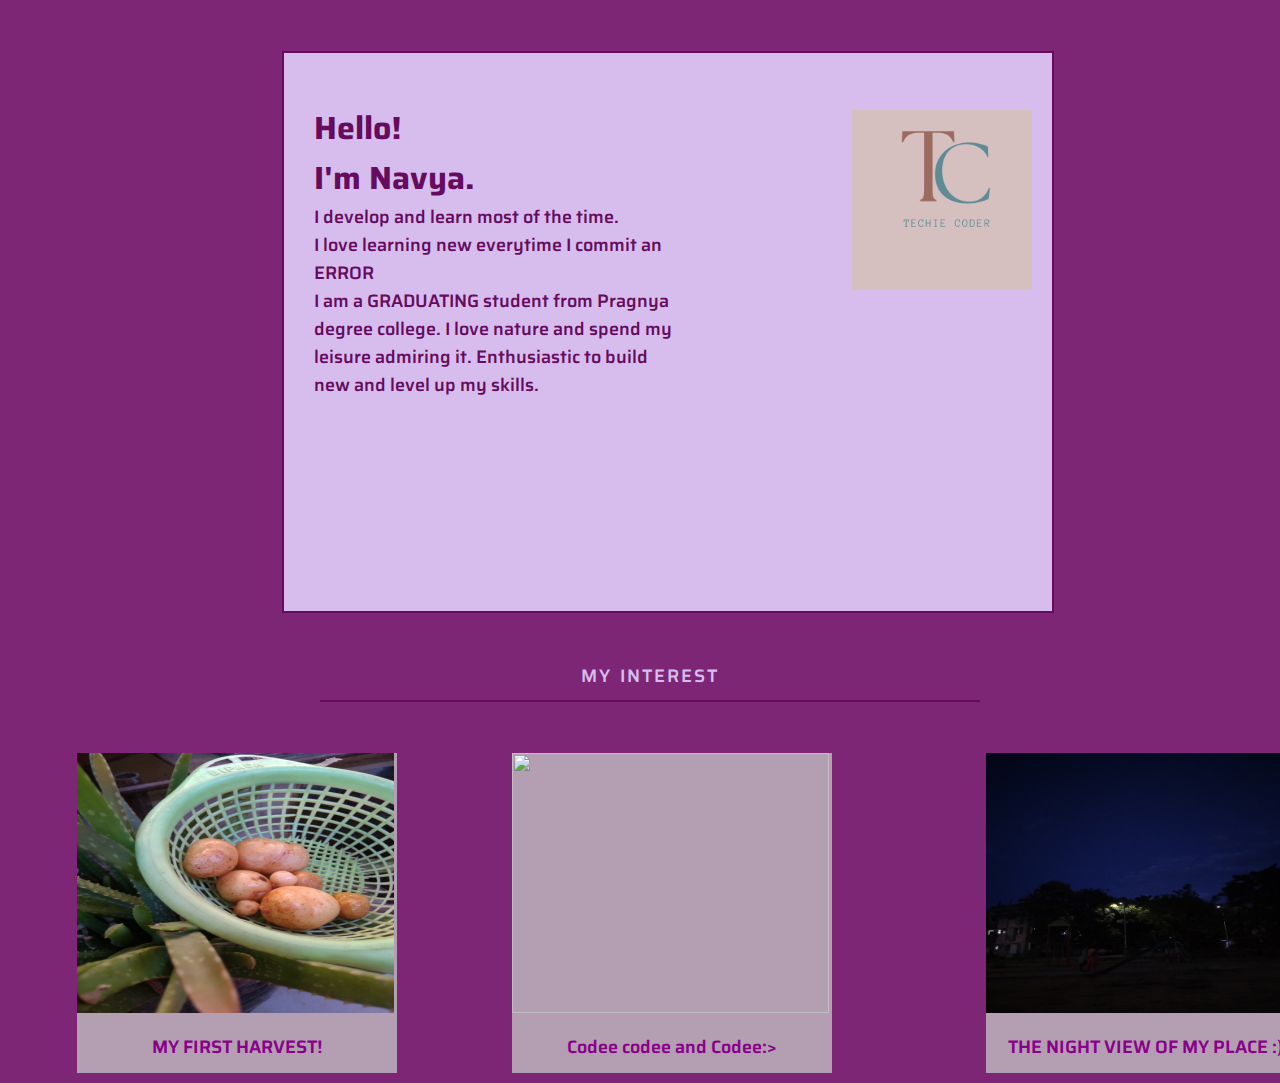
==== about/abt.html @ 35858d0c "Initial commit" ====
<!DOCTYPE html>
<html lang="en">

<head>
    <meta charset="UTF-8">
    <meta name="viewport" content="width=device-width, initial-scale=1.0">
    <link rel="stylesheet" href="abt.css">
    <link rel="stylesheet" href="/main/style.css">
    <title>About</title>
</head>
<style>
    .circle11{
        animation: slidetop 4s alternate ;
        /* animation-iteration-count: 2; */
        opacity: 0;
    }
    .circle6{
        animation: slidein 4s alternate ;
        /* animation-iteration-count: 1; */
    }
    .circle7{
        animation: slidein1 4s alternate ;
        /* animation-iteration-count: 2; */
    }
    .circle5{
        animation: slideout 4s alternate ;
        /* animation-iteration-count: 2; */
    }
    .circle3{
        /* animation-iteration-count: 2; */
        animation: slideout 3s alternate-reverse;
    }
</style>
<body>
        
       
    <div class="container">
        <div class="abt">
            <h1>
                Hello!
                <br>I'm Navya.
            </h1>
            <p>I develop and learn most of the time.</p>
            <p>I love learning new everytime I commit an ERROR</p>
            <p class="small">
                I am a GRADUATING student from Pragnya degree college.
                I love nature and spend my leisure admiring it.
                Enthusiastic to build new and level up my skills.
            </p>
            </p>
        
        </div>
        <div class="logo">
            <img src="/main/tc.png">
        </div>
    </div>

    <div class="interests">
        <p>
            my Interest
        </p>
    </div>
    <!-- CARDS -->
    <div class="CARD-1">
        <div class="description">
            <img src="click2.jpg">
            <p>
                MY FIRST HARVEST!
            </p>
        </div>
        <div class="description2">
            <img src="click4.jpg">
            <p>
                Codee codee and Codee:>
            </p>
        </div>
        <div class="description3">
            <img src="click3.jpg">
            <p>
                THE NIGHT VIEW OF MY PLACE :)
            </p>
        </div>
        
    </div>   
    </div>
    </div>
</div>
</body>

</html>
---- about/abt.css ----
@import url('https://fonts.googleapis.com/css2?family=Mooli&family=Open+Sans&family=Quicksand&family=Saira&display=swap');

* {
   font-family: 'Mooli', sans-serif;
   font-family: 'Open Sans', sans-serif;
   font-family: 'Quicksand', sans-serif;
   font-family: 'Saira', sans-serif;
   margin: 0;
   padding: 0;
}

body {
   /* background-color: #d6bdee; */
   background-color: #6d0b65e3;
   height: 100%;
   width: 100%;
}


.container {
   /* background-image: linear-gradient(to bottom right,rgba(12, 12, 12, 0.575), rgba(65, 63, 65, 0.993)); */
   /* background-color: rgba(245, 245, 238, 0.822); */
   background-color: #d6bdee;
   display: flex;
   min-height: 62vh;
   justify-content: center;
   margin: 4% 5% 0 22%;  
   width: 60%;
   cursor: pointer;
   animation: margin-top 1s ease-in-out;
   /* box-shadow:0px 10px 10px 10px rgba(158, 163, 159, 0.47); */
   border: 2px solid #660b5e;
   /* opacity: .9; */
  
}

@keyframes margin-top {
   from {
      margin-top: -9%;
   }

   to {
     margin-top: 4%;
   }
}


.logo img {
   height: 180px;
   width: 180px;

}

img {
   margin: 80px 0px 0px 150px;
   padding: 22px;
}

h1 {
   margin: 50px 0 0 0;
    /* color:#660b5e; */
    /* color: rgb(152, 158, 163); */
    color: #660b5e;
}

.abt {
   text-align: left;
   margin-left: 30px;
}

p {
   font-size: large;
   font-weight: 550;
   /* color:rgb(62, 5, 88); */
   color: #660b5e;
}

/* CARDS */

.CARD-1{
   display: flex;

}
.description img {
   height: 260px;
   width: 317px;
   margin-top: 0%;
   padding-top: 0%;
   margin-left: -20px;
}
.description{
   background-color: rgba(195, 197, 195, 0.767);
   height: 320px;
   width: 320px;
   margin: 4% 0 0.8% 6%;
   /* border-radius: 15%; */
}
.description p{
   text-align: center;
   color: darkmagenta;
   font-weight: 600;
}
.description2 img {
   height: 260px;
   width: 317px;
   margin-top: 0%;
   padding-top: 0%;
   margin-left: -20px;
}
.description2{
   background-color: rgba(195, 197, 195, 0.767);
   height: 320px;
   width: 320px;
   margin: 4% 0 0.8% 9%;
   /* border-radius: 15%; */
}
.description2 p{
   text-align: center;
   color: darkmagenta;
   font-weight: 600;
}
.description3 img {
   height: 260px;
   width: 317px;
   margin-top: 0%;
   padding-top: 0%;
   margin-left: -20px;
}
.description3{
   background-color: rgba(195, 197, 195, 0.767);
   height: 320px;
   width: 320px;
   margin: 4% 0 0.8% 12%;
   /* border-radius: 15%; */
}
.description3 p{
   text-align: center;
   color: darkmagenta;
   font-weight: 600;
}

.interests{
   /* background-color: #d6bdee; */
   color: #d6bdee;
   text-align: center;
   letter-spacing: 2px;
   word-spacing: 2px;
   padding: 10px;
   margin: 3% 0 0 25%;
   width: 50%;
   text-transform: uppercase;
   border: none;
   outline: none;
   font-size: large;
   border-bottom: 2px solid #660b5e;
}
.interests p{
   color: #d6bdee;
   padding: 0;
}
---- main/style.css ----
/* SECTIONS */

 .sections {
    display: flex;
    justify-content:right;
 }

 .leftSection {
   display: flex;
    justify-content:left;
    position: relative;
 }
 img{
   width: 480px;
   height: 380px;
  float: left;
  position: relative;
  margin-top: 10%;
  padding: 20px;
  
 }

 .circle1 {
    width: 30px;
    height: 30px;
    background-color: rgb(71, 12, 12);
    margin: -200px 0px 13px 98px;
    border: 2px solid rgb(71, 12, 12);
    opacity:0.2 ;
    animation-duration: 3s;
    animation-name: slidein;
    animation-iteration-count: infinite;
    animation-direction: alternate;
 }

 .circle2 {
    width: 50px;
    height: 50px;
    background-color: rgb(125, 12, 218);
    margin: 37px 0px 10px 15px;
    border-radius: 50%;
    border: 2px solid rgb(125, 12, 218);
    opacity:0.2 ;
 }

 .circle3 {
    width: 20px;
    height: 20px;
    background-color: rgb(238, 10, 150);
    margin: -17px 25px 10px 168px;
    border: 2px solid rgb(238, 10, 150);
    opacity:0.2 ;
    animation: slideout 3s infinite alternate-reverse;
 }

 .circle4 {
    width: 15px;
    height: 15px;
    background-color: rgb(98, 5, 247);
    margin: -203px 15px 10px 67px;
    border: 2px solid rgb(98, 5, 247);
    opacity:0.2 ;
 }
 .circle5 {
   width: 30px;
   height: 30px;
   background-color: rgb(238, 8, 8);
   margin: 37px 0px 0px -69px;
   border: 2px solid rgb(238, 8, 8);
   opacity:0.2 ;
   animation: slideout 2s infinite  alternate ;
}

.circle6 {
   width: 30px;
   height: 30px;
   background-color: rgb(5, 165, 240);
   margin: -22px 0px 0px -477px;
   border-radius: 50%;
   border: 2px solid rgb(5, 165, 240);
   opacity:0.2 ;
   animation: slidein 2s infinite  alternate ;
}

.circle7 {
   width: 20px;
   height: 20px;
   background-color: rgb(236, 176, 10);
   margin: 70px 25px 10px 75px;
   border: 2px solid rgb(236, 176, 10);
   opacity:0.3 ;
   animation: slidein1 2s infinite  alternate ;
}

.circle8 {
   width: 15px;
   height: 15px;
   background-color: rgb(10, 236, 59);
   margin: -25px 0px 10px -270px;
   border: 2px solid rgb(10, 236, 59);
   opacity:0.2 ;
}
.circle9 {
   width: 30px;
   height: 30px;
   background-color: rgb(180, 26, 26);
   margin: 37px 0px 113px 98px;
   border: 2px solid rgb(180, 26, 26);
   opacity:0.2 ;
}

.circle10 {
   width: 50px;
   height: 50px;
   background-color: rgb(12, 49, 218);
   /* margin: 37px 55px 10px 20px; */
   border-radius: 50%;
   border: 2px solid rgb(12, 49, 218);
   opacity:0.2 ;
}

.circle11 {
   width: 20px;
   height: 20px;
   background-color: rgb(230, 10, 238);
   margin: -80px 0px 0px -525px;
   border: 2px solid rgb(230, 10, 238);
   opacity:0.2 ;
   animation: slidetop 4s infinite  alternate ;
}

.circle12 {
   width: 15px;
   height: 15px;
   background-color: rgb(10, 221, 236);
   margin: -183px 10px 0px -367px;
   border: 2px solid rgb(10, 221, 236);
   opacity:0.2 ;
}

/* ANIMATIONS */
@keyframes slidein {
   from {
     margin-top: 0%;
     width: 30px;
   }
 
   to {
     margin-top: -20%;
     width: 30px;
   }
 }
 @keyframes slideout {
   from {
     margin-left: 0%;
     width: 30px;
   }
 
   to {
     margin-left: 20%;
     width: 30px;
   }
 }
 @keyframes slidetop {
   from {
     margin-top: 40%;
     width: 30px;
   }
 
   to {
     margin-top: -10%;
     width: 30px;
   }
 }
 @keyframes slidein1 {
   from {
     margin-bottom: 30%;
     width: 30px;
   }
 
   to {
     margin-bottom: -40%;
     width: 30px;
   }
 }
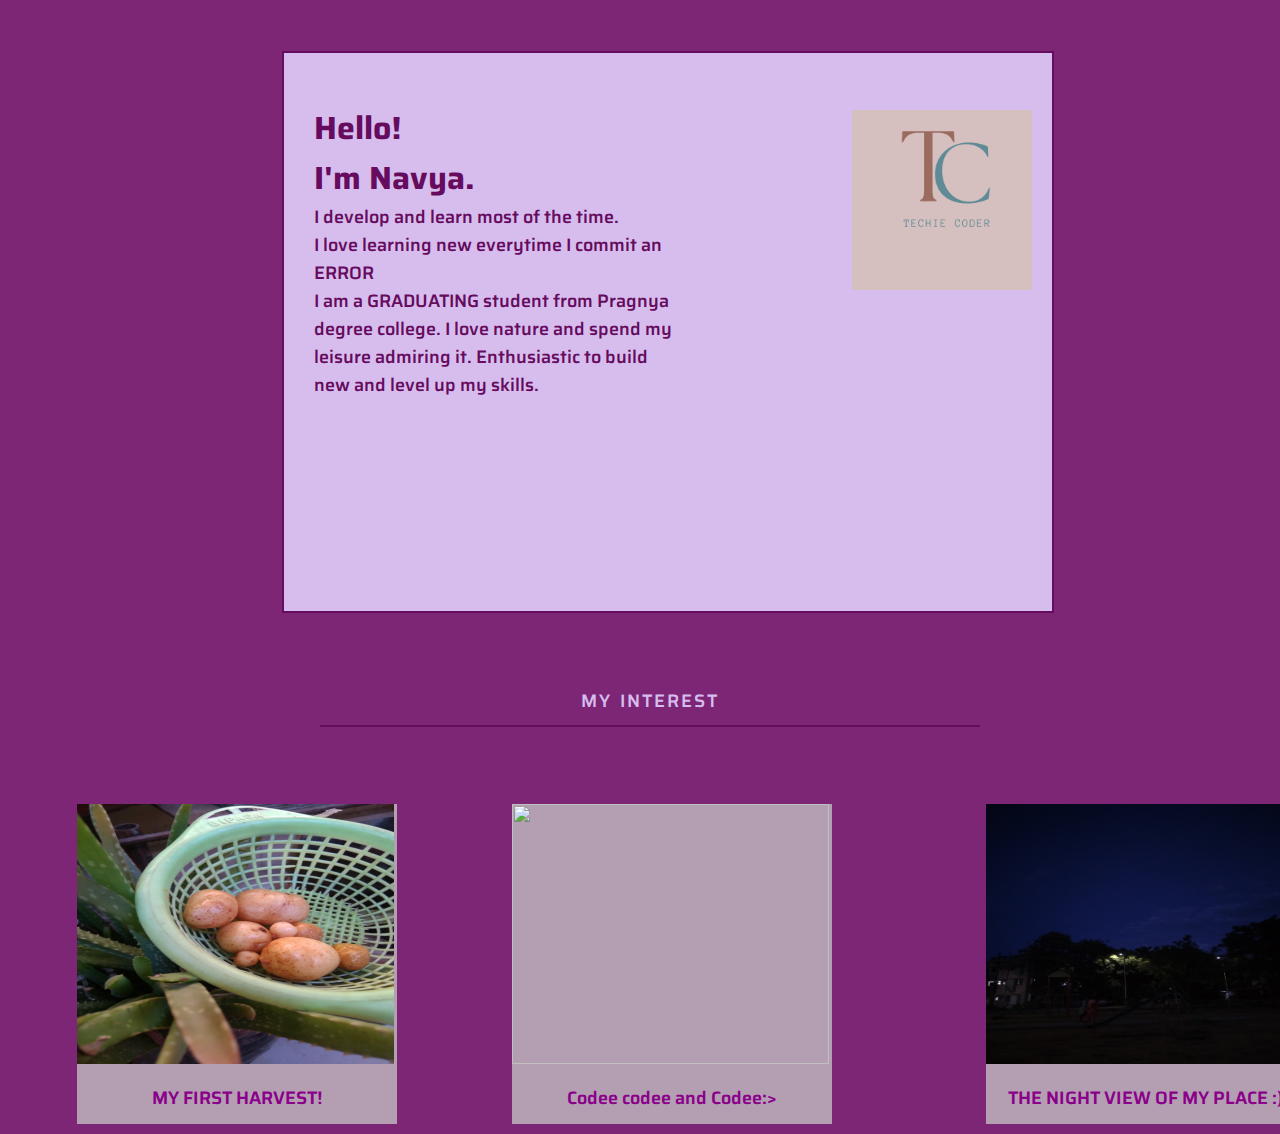
==== commit bec315d0: "changes" ====
--- a/about/abt.html
+++ b/about/abt.html
@@ -8,32 +8,10 @@
     <link rel="stylesheet" href="/main/style.css">
     <title>About</title>
 </head>
-<style>
-    .circle11{
-        animation: slidetop 4s alternate ;
-        /* animation-iteration-count: 2; */
-        opacity: 0;
-    }
-    .circle6{
-        animation: slidein 4s alternate ;
-        /* animation-iteration-count: 1; */
-    }
-    .circle7{
-        animation: slidein1 4s alternate ;
-        /* animation-iteration-count: 2; */
-    }
-    .circle5{
-        animation: slideout 4s alternate ;
-        /* animation-iteration-count: 2; */
-    }
-    .circle3{
-        /* animation-iteration-count: 2; */
-        animation: slideout 3s alternate-reverse;
-    }
-</style>
+
 <body>
-        
-       
+
+
     <div class="container">
         <div class="abt">
             <h1>
@@ -48,7 +26,7 @@
                 Enthusiastic to build new and level up my skills.
             </p>
             </p>
-        
+
         </div>
         <div class="logo">
             <img src="/main/tc.png">
@@ -80,11 +58,11 @@
                 THE NIGHT VIEW OF MY PLACE :)
             </p>
         </div>
-        
-    </div>   
+
     </div>
     </div>
-</div>
+    </div>
+    </div>
 </body>
 
 </html>--- a/about/abt.css
+++ b/about/abt.css
@@ -139,6 +139,12 @@
    font-weight: 600;
 }
 
+.interests p{
+   color: #d6bdee;
+   padding: 0;
+   margin: 0;
+}
+
 .interests{
    /* background-color: #d6bdee; */
    color: #d6bdee;
@@ -146,7 +152,7 @@
    letter-spacing: 2px;
    word-spacing: 2px;
    padding: 10px;
-   margin: 3% 0 0 25%;
+   margin: 5% 0 2% 25%;
    width: 50%;
    text-transform: uppercase;
    border: none;
@@ -154,7 +160,3 @@
    font-size: large;
    border-bottom: 2px solid #660b5e;
 }
-.interests p{
-   color: #d6bdee;
-   padding: 0;
-}
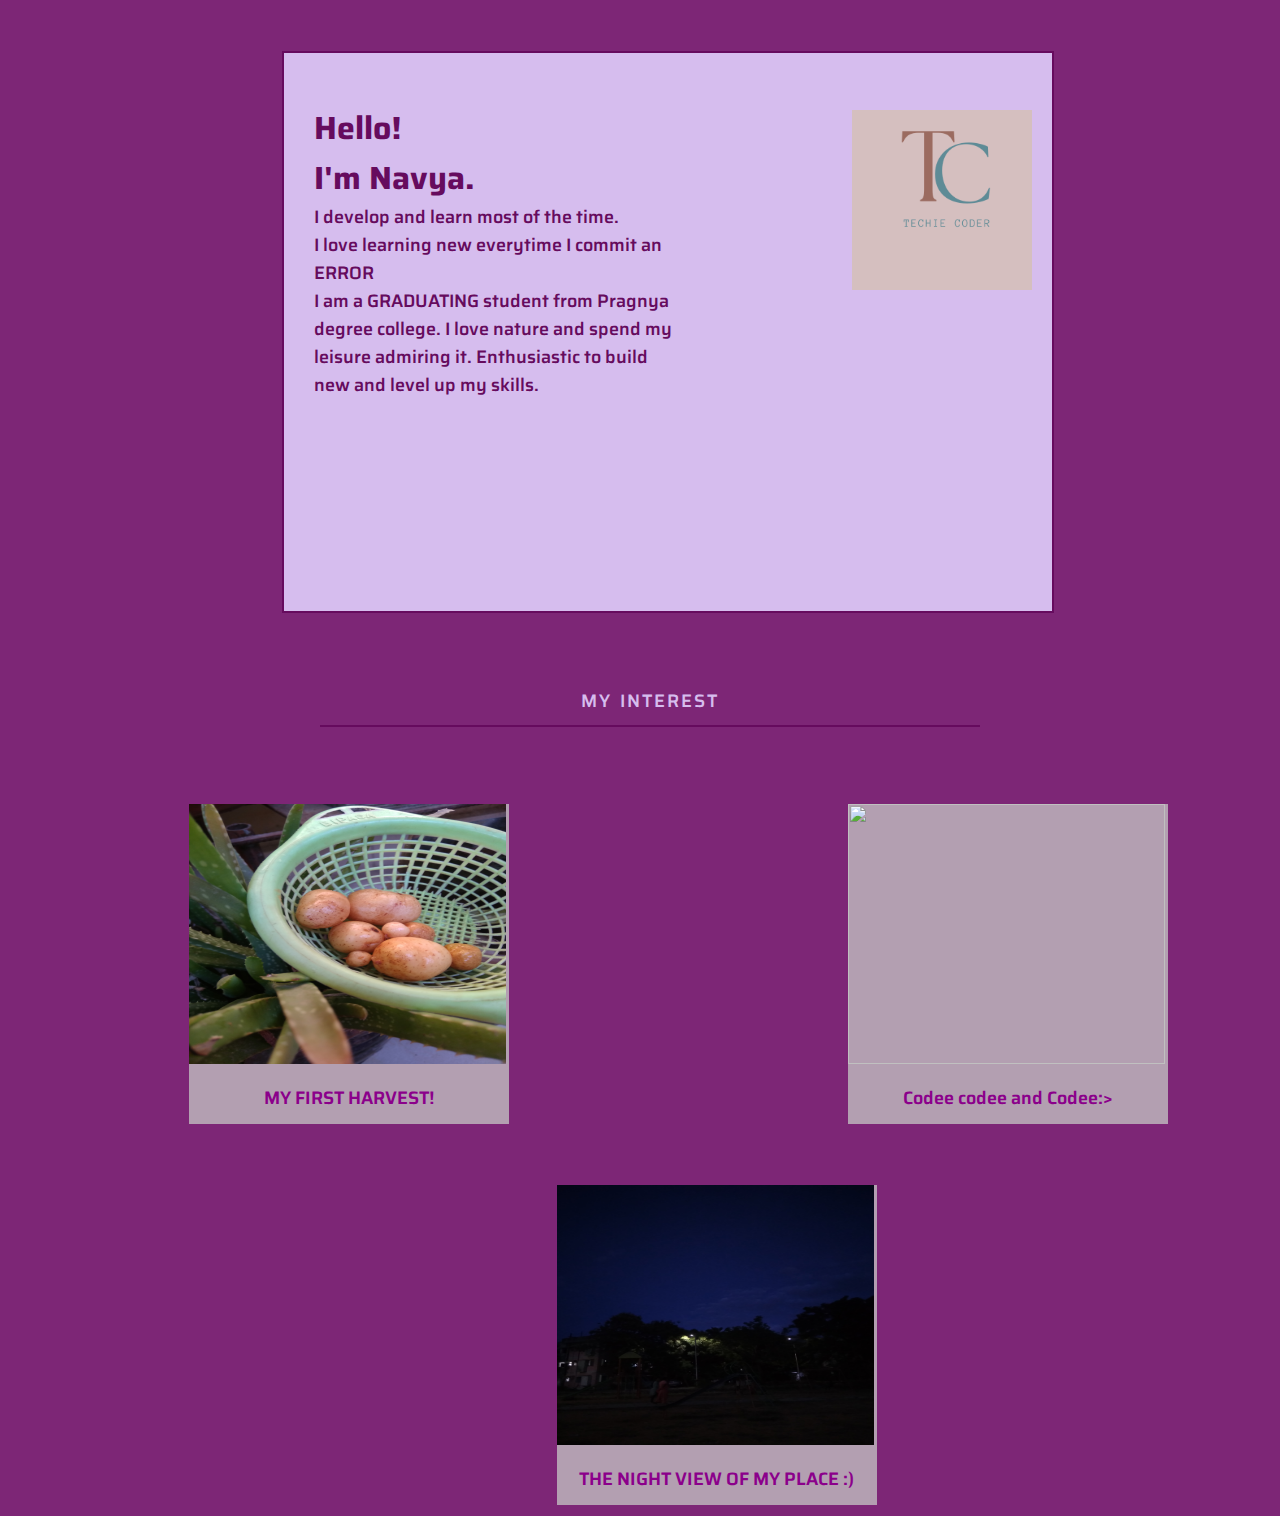
==== commit 0ee68c44: "changes" ====
--- a/about/abt.html
+++ b/about/abt.html
@@ -60,9 +60,6 @@
         </div>
 
     </div>
-    </div>
-    </div>
-    </div>
 </body>
 
 </html>--- a/about/abt.css
+++ b/about/abt.css
@@ -10,7 +10,6 @@
 }
 
 body {
-   /* background-color: #d6bdee; */
    background-color: #6d0b65e3;
    height: 100%;
    width: 100%;
@@ -18,20 +17,15 @@
 
 
 .container {
-   /* background-image: linear-gradient(to bottom right,rgba(12, 12, 12, 0.575), rgba(65, 63, 65, 0.993)); */
-   /* background-color: rgba(245, 245, 238, 0.822); */
    background-color: #d6bdee;
    display: flex;
    min-height: 62vh;
    justify-content: center;
-   margin: 4% 5% 0 22%;  
+   margin: 4% 5% 0 22%;
    width: 60%;
    cursor: pointer;
    animation: margin-top 1s ease-in-out;
-   /* box-shadow:0px 10px 10px 10px rgba(158, 163, 159, 0.47); */
    border: 2px solid #660b5e;
-   /* opacity: .9; */
-  
 }
 
 @keyframes margin-top {
@@ -40,7 +34,7 @@
    }
 
    to {
-     margin-top: 4%;
+      margin-top: 4%;
    }
 }
 
@@ -58,9 +52,7 @@
 
 h1 {
    margin: 50px 0 0 0;
-    /* color:#660b5e; */
-    /* color: rgb(152, 158, 163); */
-    color: #660b5e;
+   color: #660b5e;
 }
 
 .abt {
@@ -71,16 +63,18 @@
 p {
    font-size: large;
    font-weight: 550;
-   /* color:rgb(62, 5, 88); */
    color: #660b5e;
 }
 
 /* CARDS */
 
-.CARD-1{
+.CARD-1 {
    display: flex;
-
-}
+   flex-direction: row;
+   flex-flow: wrap;
+   justify-content: space-around;
+}
+
 .description img {
    height: 260px;
    width: 317px;
@@ -88,18 +82,20 @@
    padding-top: 0%;
    margin-left: -20px;
 }
-.description{
+
+.description {
    background-color: rgba(195, 197, 195, 0.767);
    height: 320px;
    width: 320px;
    margin: 4% 0 0.8% 6%;
-   /* border-radius: 15%; */
-}
-.description p{
+}
+
+.description p {
    text-align: center;
    color: darkmagenta;
    font-weight: 600;
 }
+
 .description2 img {
    height: 260px;
    width: 317px;
@@ -107,18 +103,20 @@
    padding-top: 0%;
    margin-left: -20px;
 }
-.description2{
+
+.description2 {
    background-color: rgba(195, 197, 195, 0.767);
    height: 320px;
    width: 320px;
    margin: 4% 0 0.8% 9%;
-   /* border-radius: 15%; */
-}
-.description2 p{
+}
+
+.description2 p {
    text-align: center;
    color: darkmagenta;
    font-weight: 600;
 }
+
 .description3 img {
    height: 260px;
    width: 317px;
@@ -126,27 +124,27 @@
    padding-top: 0%;
    margin-left: -20px;
 }
-.description3{
+
+.description3 {
    background-color: rgba(195, 197, 195, 0.767);
    height: 320px;
    width: 320px;
    margin: 4% 0 0.8% 12%;
-   /* border-radius: 15%; */
-}
-.description3 p{
+}
+
+.description3 p {
    text-align: center;
    color: darkmagenta;
    font-weight: 600;
 }
 
-.interests p{
+.interests p {
    color: #d6bdee;
    padding: 0;
    margin: 0;
 }
 
-.interests{
-   /* background-color: #d6bdee; */
+.interests {
    color: #d6bdee;
    text-align: center;
    letter-spacing: 2px;
@@ -160,3 +158,50 @@
    font-size: large;
    border-bottom: 2px solid #660b5e;
 }
+
+@media screen and (min-width: 280px) and (max-width: 780px) {
+   .container {
+      margin: 4% 2% 0 2%;
+      width: 100%;
+      height: 25%;
+
+   }
+
+   .CARD-1 {
+      display: flex;
+      flex-direction: column;
+      flex-flow: wrap;
+   }
+
+   p {
+      font-size: 20px;
+   }
+
+   .logo img {
+      height: 100px;
+      width: 100px;
+      margin: 2% 5% 2% 5%;
+   }
+
+   .description {
+      flex-direction: column;
+      margin-left: 1%;
+   }
+
+   .abt {
+      margin-left: 30px;
+   }
+
+   .description2 {
+      margin-top: 7%;
+      margin-left: 1%;
+      flex-direction: column;
+   }
+
+   .description3 {
+      margin-top: 5%;
+      flex-direction: column;
+      margin-left: 1%;
+   }
+
+}--- a/main/style.css
+++ b/main/style.css
@@ -183,5 +183,27 @@
      width: 30px;
    }
  }
-
+@media screen and(max-width:680px) {
+   .nav-items li.title {
+      margin-left: 2px;
+      letter-spacing: 2px;
+      cursor: pointer;
+      font-size: .5rem;
+   }
+
+   .nav-items li {
+      margin: 10px 5px 5px 3px;
+   }
+
+   .navbar {
+      margin-left: 0;
+   }
+   footer{
+     margin: 0;
+         padding: 0;
+         height: 30px;
+         /* width: 100%; */
+   }
+  
+}
  